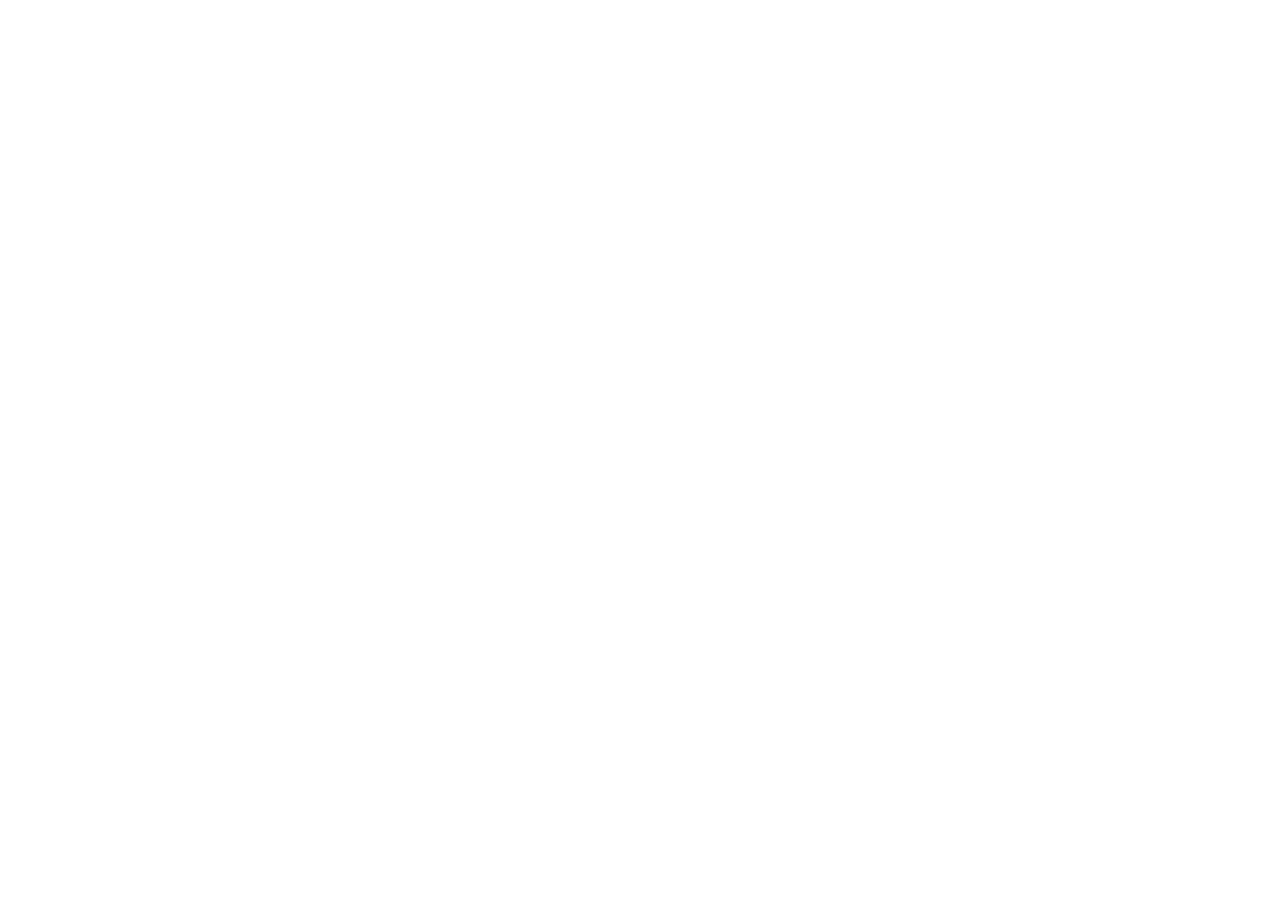
==== index.html @ 3306c309 "Adding Initial Files" ====
<!DOCTYPE html>
<html>
<head>
<meta charset="utf-8">
<title>Title</title>
<meta name="description" content="">
<meta name="author" content="">
<meta name="viewport" content="width=device-width, initial-scale=1, maximum-scale=1">
<link rel="stylesheet" href="css/base.css">
<link rel="stylesheet" href="css/frame.css">
<link rel="stylesheet" href="css/main.css">
<!--[if lt IE 9]><script src="http://html5shim.googlecode.com/svn/trunk/html5.js"></script><![endif]-->
<link rel="shortcut icon" href="images/favicon.ico">
<link rel="apple-touch-icon" href="images/apple-touch-icon.png">
<link rel="apple-touch-icon" sizes="72x72" href="images/apple-touch-icon-72x72.png">
<link rel="apple-touch-icon" sizes="114x114" href="images/apple-touch-icon-114x114.png">
</head>
<body>
<script src="http://code.jquery.com/jquery-1.7.2.min.js"></script>
<script src="js/app.js"></script>
</div>
</body>
</html>
---- css/base.css ----
/* #Reset & Basics (Inspired by E. Meyers)
================================================== */
	html, body, div, span, applet, object, iframe, h1, h2, h3, h4, h5, h6, p, blockquote, pre, a, abbr, acronym, address, big, cite, code, del, dfn, em, img, ins, kbd, q, s, samp, small, strike, strong, sub, sup, tt, var, b, u, i, center, dl, dt, dd, ol, ul, li, fieldset, form, label, legend, table, caption, tbody, tfoot, thead, tr, th, td, article, aside, canvas, details, embed, figure, figcaption, footer, header, hgroup, menu, nav, output, ruby, section, summary, time, mark, audio, video {
		margin: 0;
		padding: 0;
		border: 0;
		font-size: 100%;
		font: inherit;
		vertical-align: baseline; }
	article, aside, details, figcaption, figure, footer, header, hgroup, menu, nav, section {
		display: block; }
	body {
		line-height: 1; }
	ol, ul {
		list-style: none; }
	blockquote, q {
		quotes: none; }
	blockquote:before, blockquote:after,
	q:before, q:after {
		content: '';
		content: none; }
	table {
		border-collapse: collapse;
		border-spacing: 0; }


/* #Basic Styles
================================================== */
	body {
		background: #fff;
		font: 14px/1.6 "HelveticaNeue", "Helvetica Neue", Helvetica, Arial, sans-serif;
		color: #333;
		-webkit-font-smoothing: antialiased; /* Fix for webkit rendering */
		-webkit-text-size-adjust: 100%;
 }


/* #Typography
================================================== */
h1, h2, h3, h4, h5, h6 {
	color: #111;
	font-weight: bold;
}

h1 			{ font-size: 60px; line-height: 1.1; }
h2 			{ font-size: 48px; line-height: 1.2; }
h3 			{ font-size: 36px; line-height: 1.3; }
h4 			{ font-size: 24px; line-height: 1.4; }
h5 			{ font-size: 21px; line-height: 1.5; }
h6 			{ font-size: 18px; line-height: 1.6; }

p 			{ margin: 0 0 20px 0; }
em 			{ font-style: italic; }
strong 	{ font-weight: bold; }
hr 			{ border: solid #ddd; border-width: 1px 0 0; clear: both; margin: 10px 0 30px; height: 0; }


/* #Links
================================================== */
	a { color: #333; text-decoration: underline; outline: 0; }
	a:hover, a:focus { color: #000; }
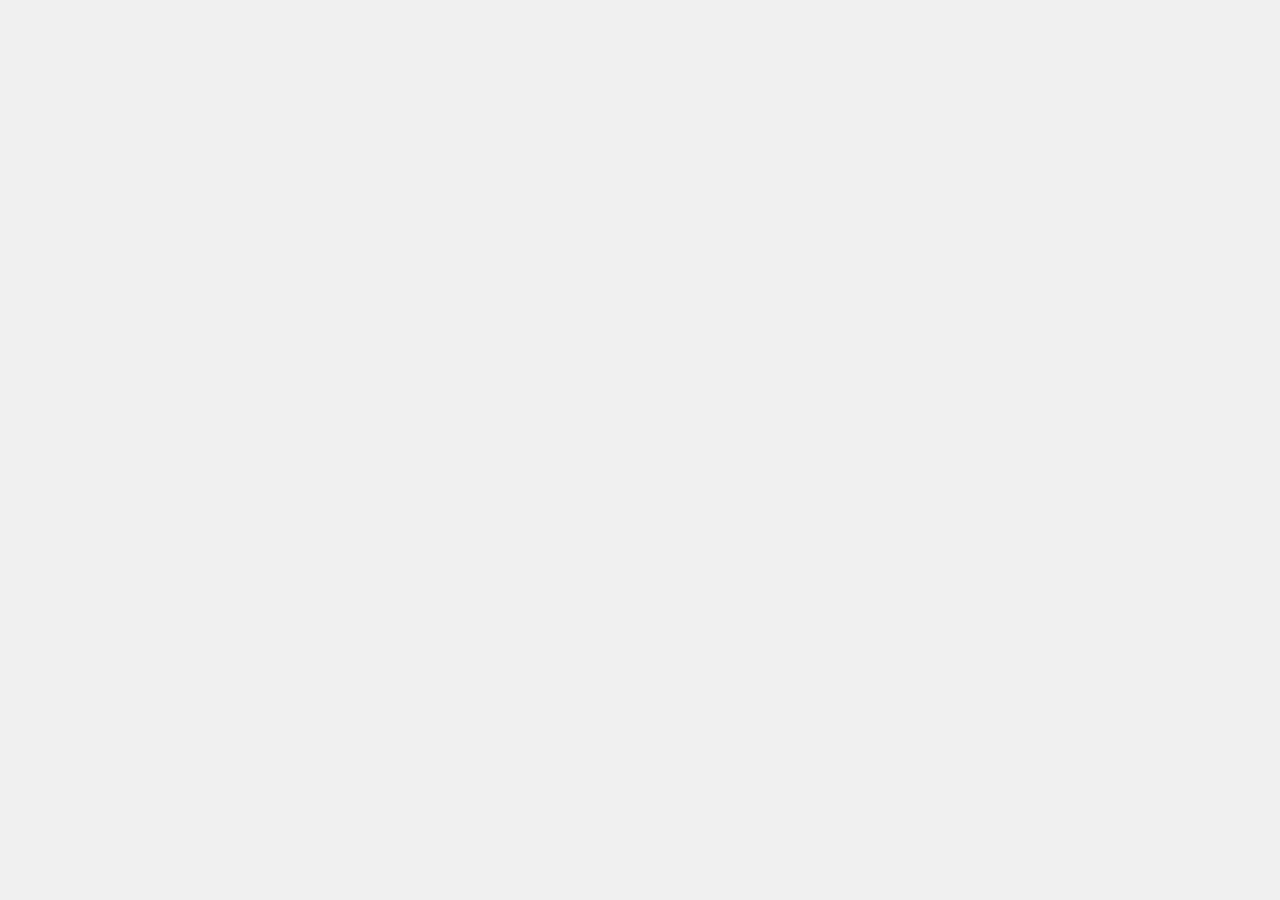
==== commit 51414870: "minor edits" ====
--- a/index.html
+++ b/index.html
@@ -7,17 +7,20 @@
 <meta name="author" content="">
 <meta name="viewport" content="width=device-width, initial-scale=1, maximum-scale=1">
 <link rel="stylesheet" href="css/base.css">
-<link rel="stylesheet" href="css/frame.css">
+<link rel="stylesheet" href="css/grid.css">
+<link rel="stylesheet" href="css/elements.css">
 <link rel="stylesheet" href="css/main.css">
+
+<link href='http://fonts.googleapis.com/css?family=Roboto+Condensed:400,300,700|Roboto:400,300,700' rel='stylesheet' type='text/css'>
 <!--[if lt IE 9]><script src="http://html5shim.googlecode.com/svn/trunk/html5.js"></script><![endif]-->
 <link rel="shortcut icon" href="images/favicon.ico">
 <link rel="apple-touch-icon" href="images/apple-touch-icon.png">
 <link rel="apple-touch-icon" sizes="72x72" href="images/apple-touch-icon-72x72.png">
 <link rel="apple-touch-icon" sizes="114x114" href="images/apple-touch-icon-114x114.png">
+<script src="http://code.jquery.com/jquery-1.7.2.min.js"></script>
+<script src="js/app.js"></script>
 </head>
 <body>
-<script src="http://code.jquery.com/jquery-1.7.2.min.js"></script>
-<script src="js/app.js"></script>
-</div>
+
 </body>
-</html>+</html>
--- a/css/base.css
+++ b/css/base.css
@@ -27,35 +27,213 @@
 /* #Basic Styles
 ================================================== */
 	body {
-		background: #fff;
-		font: 14px/1.6 "HelveticaNeue", "Helvetica Neue", Helvetica, Arial, sans-serif;
+		background: rgb(240,240,240);
+		font: 15px/1.6 "Roboto", "Helvetica Neue", Helvetica, Arial, sans-serif; /* replace font-face as you like */
 		color: #333;
 		-webkit-font-smoothing: antialiased; /* Fix for webkit rendering */
 		-webkit-text-size-adjust: 100%;
+    line-height:30px;
  }
 
+ /* #Lists
+ ================================================== */
+ 	ul, ol { margin-bottom: 20px; }
+ 	ul { list-style: none outside; }
+ 	ol { list-style: decimal; }
+ 	ol, ul.square, ul.circle, ul.disc { margin-left: 30px; }
+ 	ul.square { list-style: square outside; }
+ 	ul.circle { list-style: circle outside; }
+ 	ul.disc { list-style: disc outside; }
+ 	ul ul, ul ol,
+ 	ol ol, ol ul { margin: 4px 0 5px 30px; font-size: 90%;  }
+ 	ul ul li, ul ol li,
+ 	ol ol li, ol ul li { margin-bottom: 6px; }
+ 	li { }
+ 	ul.large li { line-height: 21px; }
+ 	li p {  }
 
 /* #Typography
 ================================================== */
-h1, h2, h3, h4, h5, h6 {
-	color: #111;
-	font-weight: bold;
-}
-
-h1 			{ font-size: 60px; line-height: 1.1; }
-h2 			{ font-size: 48px; line-height: 1.2; }
-h3 			{ font-size: 36px; line-height: 1.3; }
-h4 			{ font-size: 24px; line-height: 1.4; }
-h5 			{ font-size: 21px; line-height: 1.5; }
-h6 			{ font-size: 18px; line-height: 1.6; }
-
-p 			{ margin: 0 0 20px 0; }
-em 			{ font-style: italic; }
-strong 	{ font-weight: bold; }
-hr 			{ border: solid #ddd; border-width: 1px 0 0; clear: both; margin: 10px 0 30px; height: 0; }
-
+  h1, h2, h3, h4, h5, h6 {
+  	color: #111;
+    margin-bottom:20px;
+  }
+  
+
+  h1 			{ font-size: 33px; line-height: 1.3; font-weight: normal; }
+  h2 			{ font-size: 24px; line-height: 1.4; font-weight: normal; }
+  h3 			{ font-size: 20px; line-height: 1.5; font-weight: normal; }
+  h4 			{ font-size: 14px; line-height: 1.6; font-weight: bold; color: #555; }
+  h5 			{ font-size: 12px; line-height: 1.7; font-weight: bold; color: #555; }
+  h6 			{ font-size: 11px; line-height: 1.7; font-weight: bold; color: #555; }
+
+  p 			{ margin: 0 0 20px 0; }
+  em 			{ font-style: italic; }
+  strong 	{ font-weight: bold; }
+  hr 			{ border: solid #ddd; border-width: 1px 0 0; clear: both; margin: 10px 0 10px; height: 0; }
+
+  sup     { 
+		        font: 12px/0px "Roboto", "Helvetica Neue", Helvetica, Arial, sans-serif; /* replace font-face as you like */
+            height: auto; 
+            position: relative; 
+            top: -8.25px; 
+            vertical-align: 
+            baseline; 
+            width: auto; 
+            margin-right: 2px;
+            padding:2px;
+            background-color: #dfdfdf; 
+          	-moz-border-radius: 3px;
+          	-webkit-border-radius: 3px;
+          	border-radius: 3px;
+          }
+  sup:hover { background-color: #cfcfcf; }
+  .footnote { font-weight:300; font-size: 12px; line-height: 1.6; margin-bottom:20px;}
+  .caps   { text-transform: uppercase; }
+  .serif  { font-family: "Georgia", serif; }
+  .sans   { font-family: "Roboto", "Helvetica Neue", Helvetica, Arial, sans-serif; }
+
+  .text-left { text-align:left; }
+  .text-center { text-align:center; }
+  .text-right { text-align:right; }
+
+  /*	Blockquotes  */
+  	blockquote, blockquote p { font-size: 17px; line-height: 24px; color: #777; font-style: italic; }
+  	blockquote { margin: 0 0 20px; padding: 4px 20px 0 19px; border-left: 1px solid #ddd; }
+  	blockquote cite { display: block; font-size: 12px; color: #555; }
+  	blockquote cite:before { content: "\2014 \0020"; }
+  	blockquote cite a, blockquote cite a:visited, blockquote cite a:visited { color: #555; }
+
+    code {
+      padding: 0 3px 2px;
+      font-family: Monaco, Menlo, Consolas, "Courier New", monospace;
+      font-size: 12px;
+      color: #333333;
+      background:#ddd;
+      -webkit-border-radius: 3px;
+      -moz-border-radius: 3px;
+      border-radius: 3px;
+    }
+    
+    .codeblock {
+      display: block;
+      padding:10px;
+      width:100%;
+    }
 
 /* #Links
 ================================================== */
-	a { color: #333; text-decoration: underline; outline: 0; }
-	a:hover, a:focus { color: #000; }+	a       { color: rgb(200,80,140); text-decoration: none; outline: 0; }
+	a:hover, a:focus { color: rgb(200,80,150); text-decoration: underline;}
+
+
+/* #Buttons
+================================================== */
+	.button,
+	button,
+	input[type="submit"],
+	input[type="reset"],
+	input[type="button"] {
+		background-color: #555;
+    border:none;
+	  -moz-border-radius: 3px;
+	  -webkit-border-radius: 3px;
+	  border-radius: 3px;
+	  color: #fff;
+	  display: inline-block;
+	  font-size: 13px;
+	  font-weight: bold;
+	  text-decoration: none;
+    text-transform:uppercase;
+	  text-shadow: 0 1px rgba(20,10,10,0.4);
+	  cursor: pointer;
+	  margin-bottom: 10px;
+	  line-height: normal;
+	  padding: 8px 10px;
+	  font-family: "HelveticaNeue", "Helvetica Neue", Helvetica, Arial, sans-serif;
+    transition: background-color, 0.5s;
+  }
+
+	.button:hover,
+	button:hover,
+	input[type="submit"]:hover,
+	input[type="reset"]:hover,
+	input[type="button"]:hover {
+		color: #fff;
+		background-color: rgb(60,50,50);
+    transition: background-color, 0.5s;
+  }
+
+	.button:active,
+	button:active,
+	input[type="submit"]:active,
+	input[type="reset"]:active,
+	input[type="button"]:active {
+		border: 1px solid #666;
+		background: #ccc; /* Old browsers */
+  }
+
+/* #Forms
+
+================================================== */
+
+  	form {
+      display:block;
+  		margin-bottom: 20px; }
+  	fieldset {
+  		margin-bottom: 20px; }
+  	input[type="text"],
+  	input[type="password"],
+  	input[type="email"],
+  	textarea,
+  	select {
+  		border: 1px solid #ccc;
+  		padding: 6px 4px;
+  		outline: none;
+  		-moz-border-radius: 2px;
+  		-webkit-border-radius: 2px;
+  		border-radius: 2px;
+  		font: 13px "Roboto", "Helvetica Neue", Helvetica, Arial, sans-serif;
+  		color: #777;
+  		margin: 0;
+  		width: 210px;
+  		max-width: 100%;
+  		display: block;
+  		margin-bottom: 20px;
+  		background: #fff; }
+  	select {
+  		padding: 0; }
+  	input[type="text"]:focus,
+  	input[type="password"]:focus,
+  	input[type="email"]:focus,
+  	textarea:focus {
+  		border: 1px solid #aaa;
+   		color: #444;
+   		-moz-box-shadow: 0 0 3px rgba(0,0,0,.2);
+  		-webkit-box-shadow: 0 0 3px rgba(0,0,0,.2);
+  		box-shadow:  0 0 3px rgba(0,0,0,.2); }
+  	textarea {
+  		min-height: 60px; }
+  	label,
+  	legend {
+  		display: block;
+  		font-weight: bold;
+  		font-size: 13px;  }
+  	select {
+  		width: 220px; }
+  	input[type="checkbox"] {
+  		display: inline; }
+  	label span,
+  	legend span {
+  		font-weight: normal;
+  		font-size: 13px;
+  		color: #444; }
+    	
+
+
+	/* Fix for odd Mozilla border & padding issues */
+	button::-moz-focus-inner,
+	input::-moz-focus-inner {
+    border: 0;
+    padding: 0;
+	}
--- a/css/grid.css
+++ b/css/grid.css
@@ -0,0 +1,263 @@
+/* 
+GRID V1.0
+Copyright 2013, Ed Chao
+a css fluid grid based off of Dave Gamache's Skeleton
+*/
+
+
+/* Table of Contents
+========================================================
+  1440 Base Grid
+  960 Grid
+  768 Tablet
+  300 Mobile*/
+
+
+/* Horizontal Grid
+======================================================== */
+
+.brick, .bricks { margin:none; }
+.one.brick { height: 10px; }
+.two.bricks { height: 20px; }
+.three.bricks { height: 30px; }
+.four.bricks { height: 40px; }
+.five.bricks { height: 50px; }
+.six.bricks { height: 60px; }
+.seven.bricks { height: 70px; }
+.eight.bricks { height: 80px; }
+.nine.bricks { height: 90px; }
+.ten.bricks { height: 100px; }
+.eleven.bricks { height: 110px; }
+.twelve.bricks { height: 120px; }
+.thirteen.bricks { height: 130px; }
+.fourteen.bricks { height: 140px; }
+.fifteen.bricks { height: 150px; }
+.sixteen.bricks { height: 160px; }
+.seventeen.bricks { height: 170px; }
+.eighteen.bricks { height: 180px; }
+.nineteen.bricks { height: 190px; }
+.twenty.bricks { height: 200px; }
+.forty.bricks { height: 400px; }
+
+
+/* Fluid Grid
+======================================================== */
+.fluid-column, .fluid-columns { float: left; display: inline; margin-left: 0px; margin-right: 0px; background-color:rgba(0,0,0,0); }
+
+.one.fluid-column                            { width:6.25%;}
+.two.fluid-columns                            { width:12.50%;}
+.three.fluid-columns                            { width:18.75%;}
+.four.fluid-columns                            { width:25%;}
+.five.fluid-columns                            { width:31.25%;}
+.six.fluid-columns                            { width:37.5%;}
+.seven.fluid-columns                            { width:43.5%;}
+.eight.fluid-columns                            { width:50%;}
+.nine.fluid-columns                            { width:56.25%;}
+.ten.fluid-columns                            { width:62.5%;}
+.eleven.fluid-columns                            { width:68.75%;}
+.twelve.fluid-columns                            { width:75%;}
+.thirteen.fluid-columns                            { width:81.25%;}
+.fourteen.fluid-columns                            { width:87.5%;}
+.fifteen.fluid-columns                            { width:93.75%;}
+.sixteen.fluid-columns                            { width:100%;}
+
+
+/* Base 1440 Grid
+======================================================== */
+
+.container { position:relative; width: 1440px; margin: 0 auto; padding: 0;}
+.column, .columns { float: left; display: inline; margin-left: 15px; margin-right: 15px; background-color:rgba(0,0,0,0); }
+.section { float: left; display: inline; clear:left; margin-bottom:30px;}
+
+
+/* Nested Column Classes */
+.column.front, .columns.front                 { margin-left: 0; }
+.column.back, .columns.back                   { margin-right: 0; }
+
+.one.column                                   { width: 60px; }
+.two.columns                                  { width: 150px; }
+.three.columns                                { width: 240px; }
+.four.columns                                 { width: 330px; }
+.five.columns                                 { width: 420px; }
+.six.columns                                  { width: 510px; }
+.seven.columns                                { width: 600px; }
+.eight.columns                                { width: 690px; }
+.nine.columns                                 { width: 780px; }
+.ten.columns                                  { width: 870px; }
+.eleven.columns                               { width: 960px; }
+.twelve.columns                               { width: 1050px; }
+.thirteen.columns                             { width: 1140px; }
+.fourteen.columns                             { width: 1230px; }
+.fifteen.columns                              { width: 1320px; }
+.sixteen.columns                              { width: 1410px; }
+.half.column                                  { width: 690px; } 
+.one-third.column                             { width: 450px; }  
+.two-thirds.column                            { width: 930px;}
+
+
+
+/* 960 Grid
+======================================================== */
+@media only screen and (min-width: 960px) and (max-width: 1439px) {
+  
+  .container { width: 960px; }
+
+  .column, .columns { margin-left: 10px; margin-right: 10px; }
+
+  .one.column                                   { width: 40px; }
+  .two.columns                                  { width: 100px; }
+  .three.columns                                { width: 160px; }
+  .four.columns                                 { width: 220px; }
+  .five.columns                                 { width: 280px; }
+  .six.columns                                  { width: 340px; }
+  .seven.columns                                { width: 400px; }
+  .eight.columns                                { width: 460px; }
+  .nine.columns                                 { width: 520px; }
+  .ten.columns                                  { width: 580px; }
+  .eleven.columns                               { width: 640px; }
+  .twelve.columns                               { width: 700px; }
+  .thirteen.columns                             { width: 760px; }
+  .fourteen.columns                             { width: 820px; }
+  .fifteen.columns                              { width: 880px; }
+  .sixteen.columns                              { width: 940px; }
+  .half.column                                  { width: 460px; } 
+  .one-third.column                             { width: 300px; }    
+  .two-thirds.column                            { width: 620px;}
+  
+}
+
+/* 768 Tablet
+======================================================== */
+ @media only screen and (min-width: 768px) and (max-width: 959px) {
+  
+  .container { width: 768px; }
+
+  .column, .columns { margin-left: 8px; margin-right: 8px; }
+
+  .one.column                                   { width: 32px; }
+  .two.columns                                  { width: 80px; }
+  .three.columns                                { width: 128px; }
+  .four.columns                                 { width: 176px; }
+  .five.columns                                 { width: 224px; }
+  .six.columns                                  { width: 272px; }
+  .seven.columns                                { width: 320px; }
+  .eight.columns                                { width: 368px; }
+  .nine.columns                                 { width: 416px; }
+  .ten.columns                                  { width: 464px; }
+  .eleven.columns                               { width: 512px; }
+  .twelve.columns                               { width: 560px; }
+  .thirteen.columns                             { width: 608px; }
+  .fourteen.columns                             { width: 656px; }
+  .fifteen.columns                              { width: 704px; }
+  .sixteen.columns                              { width: 752px; }
+  .half.column                                  { width: 368px; } 
+  .one-third.column                             { width: 240px; }      
+  .two-thirds.column                            { width: 496px; }
+  
+}
+
+/* 480 Mobile
+======================================================== */
+ @media only screen and (min-width: 480px) and (max-width: 767px) {
+  
+  .container { width: 480px; }
+
+  .column, .columns { margin-left: 5px; margin-right: 5px; }
+
+  .one.column,                                   
+  .two.columns,                                  
+  .three.columns,                                
+  .four.columns,                                 
+  .five.columns,                                 
+  .six.columns,                                  
+  .seven.columns,                                
+  .eight.columns,                                
+  .nine.columns,                       
+  .ten.columns,                       
+  .eleven.columns,                              
+  .twelve.columns,                               
+  .thirteen.columns,                             
+  .fourteen.columns,                            
+  .fifteen.columns,                              
+  .sixteen.columns                             { width: 470px; }  
+  .half.column                                 { width: 230px; } 
+  .one-third.column                            { width: 150px; }                           
+  .two-thirds.column                           { width: 310px; }
+  
+  .column.front, .columns.front                 { margin-left: 5px; }
+  .column.back, .columns.back                   { margin-right: 5px; }
+  
+
+
+}
+
+
+
+/* 300 Mobile
+======================================================== */
+ @media only screen and (min-width: 300px) and (max-width: 479px) {
+  
+  .container { width: 300px; }
+
+  .column, .columns { margin-left: 5px; margin-right: 5px; }
+
+  .one.column,                                   
+  .two.columns,                                  
+  .three.columns,                                
+  .four.columns,                                 
+  .five.columns,                                 
+  .six.columns,                                  
+  .seven.columns,                                
+  .eight.columns,                                
+  .nine.columns,                       
+  .ten.columns,                       
+  .eleven.columns,                              
+  .twelve.columns,                               
+  .thirteen.columns,                             
+  .fourteen.columns,                            
+  .fifteen.columns,                              
+  .sixteen.columns                             { width: 290px; }  
+  .half.column                                 { width: 140px; } 
+  .one-third.column                            { width: 90px; }                           
+  .two-thirds.column                           { width: 190px; }
+  
+  .column.front, .columns.front                 { margin-left: 5px; }
+  .column.back, .columns.back                   { margin-right: 5px; }
+  
+
+
+}
+
+
+
+/* #Clearing (taken from Dave Gamache)
+================================================== */
+
+    /* Self Clearing Goodness */
+    .container:after { content: "\0020"; display: block; height: 0; clear: both; visibility:hidden;}
+    
+    /* Use clearfix class on parent to clear nested columns */
+    .clearfix:before,
+    .clearfix:after {
+      content: '\0020';
+      display: block;
+      overflow: hidden;
+      visibility: hidden;
+      width: 0;
+      height: 0; }
+    .clearfix:after {
+      clear: both; }
+    .clearfix {
+      zoom: 1; }
+
+    /* You can also use a <br class="clear" /> to clear columns */
+    .clear {
+      clear: both;
+      display: block;
+      overflow: hidden;
+      visibility: hidden;
+      width: 0;
+      height: 0;
+    }
+
+
--- a/css/elements.css
+++ b/css/elements.css
@@ -0,0 +1,88 @@
+/* Positioning elements
+======================================================== */
+
+.sticky { z-index:999; position:fixed; }
+.sticky.top { top:0px; }
+.sticky.bottom { bottom:0px; }
+.sticky.left { left:0px; }
+
+.float-left { float:left; }
+.float-right { float:right; }
+
+/* Dimension elements
+======================================================== */
+.full-width { width:100%; }
+.full-height { height:100%; }
+
+
+/* Border elements
+======================================================== */
+.shadow-line { box-shadow: 0px 0px 4px rgba(0, 0, 0, 0.4) }
+.border-bottom { border-bottom: 1px solid #cecece;}
+.border-top { border-top: 1px solid #cecece;}
+.rounded {	-moz-border-radius: 3px;	-webkit-border-radius: 3px;	border-radius: 3px; }
+
+
+/* Margin + Padding elements
+======================================================== */
+.margin-none { margin-bottom:0px; }
+.std-padding { padding:10px 0; }
+
+
+/* Geometric elements
+======================================================== */
+.rect { 
+  width:100%;
+  margin-bottom:10px;
+  background: rgb(248,248,248); /* Old browsers */
+  border: 1px solid rgb(210,210,210);
+}
+
+/* Background + Fill elements
+======================================================== */
+
+.fill {  background: rgba(250,250,250,0.9); }
+.filler{ height:500px; }
+.red { background: #db3c14; //border:1px solid #db3c14; }
+.green{ background: #6dc066; //border:1px solid #6dc066; }
+.blue { background: #00aedb; //border:1px solid #00aedb; }
+    
+
+
+/* Transitional Elements 
+======================================================== */
+#content:before { 
+  display: block; 
+  content: " "; 
+  margin-top: -285px; 
+  height: 285px; 
+  visibility: hidden; 
+}
+
+@media only screen and (min-width: 960px) and (max-width: 1439px) {
+
+
+  
+}
+
+@media only screen and (min-width: 768px) and (max-width: 959px) {
+
+
+}
+
+
+@media only screen and (min-width: 480px) and (max-width: 767px) {
+
+  .mobile-hide{
+    display:none;
+  }
+  
+}
+
+@media only screen and (min-width: 300px) and (max-width: 479px) {
+  .mobile-hide{
+    display:none;
+  }
+
+  
+}
